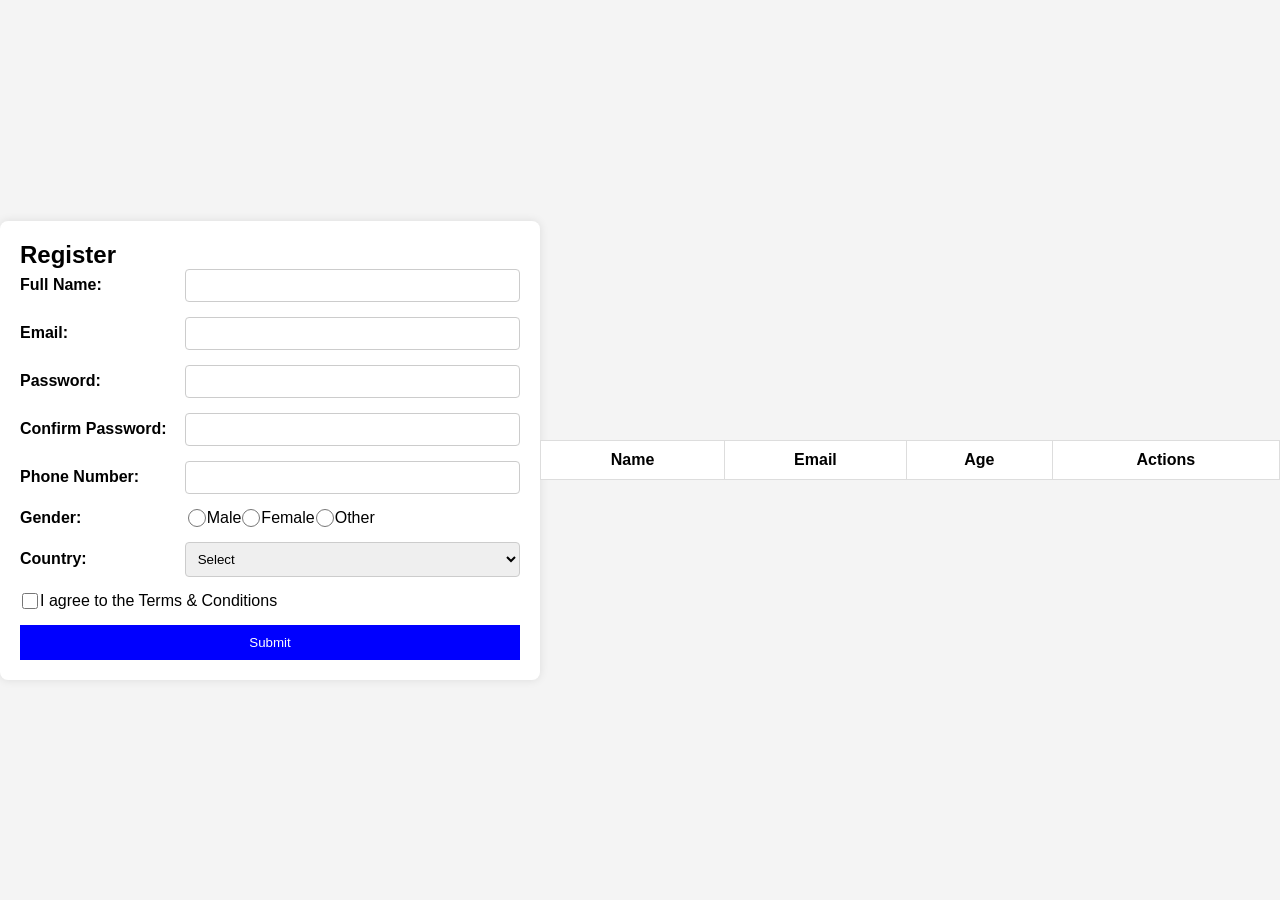
==== index.html @ 7ff12a61 "From Validation" ====
<!DOCTYPE html>
<html lang="en">
<head>
    <meta charset="UTF-8">
    <meta name="viewport" content="width=device-width, initial-scale=1.0">
    <title>Registration Form</title>
    <link rel="stylesheet"  href="style.css">
</head>
<body>   
    <div class="container">
        <h2>Register</h2>
        <form id="registrationForm">
            <div class="form-group">
                <label>Full Name:</label>
                <input type="text" id="fullName">
                <span class="error" id="nameError"></span>
            </div>
            <div class="form-group">
                <label>Email:</label>
                <input type="email" id="email">
                <span class="error" id="emailError"></span>
            </div>
            <div class="form-group">
                <label>Password:</label>
                <input type="password" id="password">
                <span class="error" id="passwordError"></span>
            </div>
            <div class="form-group">
                <label>Confirm Password:</label>
                <input type="password" id="confirmPassword">
                <span class="error" id="confirmPasswordError"></span>
            </div>
            <div class="form-group">
                <label>Phone Number:</label>
                <input type="text" id="phone">
                <span class="error" id="phoneError"></span>
            </div>
            <div class="form-group">
                <label>Gender:</label>
                <div class="genderSize">
                    <input type="radio" name="gender" value="Male"> Male
                    <input type="radio" name="gender" value="Female"> Female
                    <input type="radio" name="gender" value="Other"> Other
                </div>
            </div>
            <div class="form-group">
                <label>Country:</label>
                <select id="country">
                    <option value="">Select</option>
                    <option value="USA">USA</option>
                    <option value="India">India</option>
                    <option value="UK">UK</option>
                </select>
                <span class="error" id="countryError"></span>
            </div>
            <div class="form-group">
                <input type="checkbox" id="terms"> I agree to the Terms & Conditions
                <span class="error" id="termsError"></span>
            </div>
            <button type="submit" class="btn">Submit</button>
            <p id="successMessage" style="color: green;"></p>
        </form>
    </div>
    <table id="dataTable">
        <thead>
            <tr>
                <th>Name</th>
                <th>Email</th>
                <th>Age</th>
                <th>Actions</th>
            </tr>
        </thead>
        <tbody></tbody>
    </table>

    <script src="script.js"></script>
</body>
</html>
---- style.css ----
*{
    padding: 0;
    margin: 0;
    box-sizing: border-box;
}

body {
    font-family: Arial, sans-serif;
    display: flex;
    justify-content: center;
    align-items: center;
    height: 100vh;
    background-color: #f4f4f4;
}
.container { 
    background: white;
    min-width: 540px;
    padding: 20px;
    border-radius: 8px;
    box-shadow: 0px 0px 10px rgba(0, 0, 0, 0.1);
}
.form-group {
    position: relative;
    display: flex;
    justify-content: start;
    align-items: center;
    margin-bottom: 15px;
}
.form-group label {
    /* display: block; */
    font-weight: bold;
    width: 50%;
}
.form-group input, select {
    width: 100%;
    padding: 8px;
    border: 1px solid #ccc;
    border-radius: 4px;
}
.error {
    color: red;
    font-size: 12px;
}
.genderSize{
    display: flex;
    width: 100%;
}
.genderSize input{
    width: 20px;
}
.btn {
    background: blue;
    color: white;
    padding: 10px;
    border: none;
    cursor: pointer;
    width: 100%;
}
#terms{
    height: 16px;
    width: 20px;
}

table {
    width: 100%;
    border-collapse: collapse;
    margin-top: 20px;
    background: white;
}
th, td {
    padding: 10px;
    border: 1px solid #ddd;
    text-align: center;
}
.edit {
    background: #ffc107;
    color: black;
}
.delete {
    background: #dc3545;
    color: white;
}
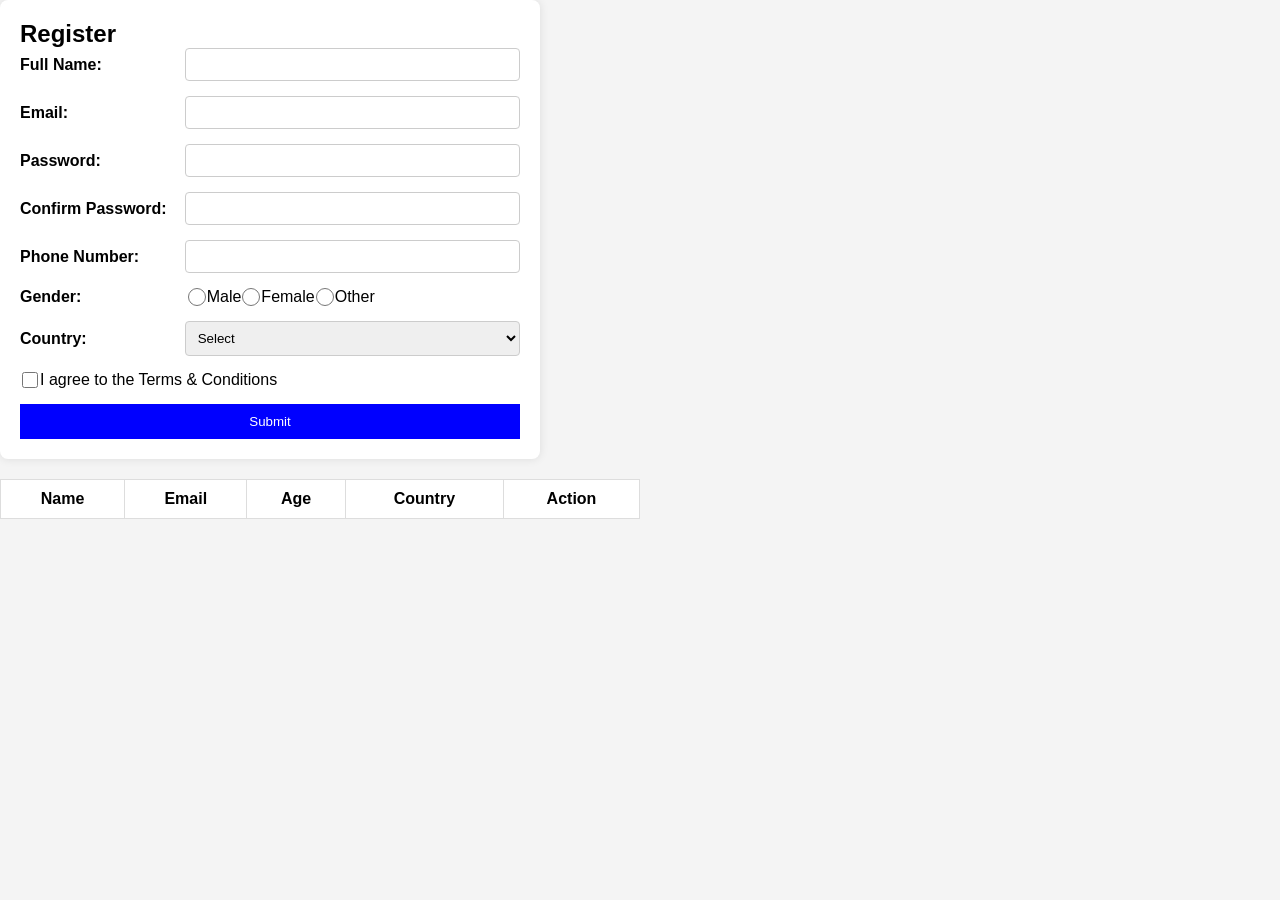
==== commit f9b8cdc4: "Edit functionality fixes" ====
--- a/index.html
+++ b/index.html
@@ -67,7 +67,8 @@
                 <th>Name</th>
                 <th>Email</th>
                 <th>Age</th>
-                <th>Actions</th>
+                <th>Country</th>
+                <th>Action</th>
             </tr>
         </thead>
         <tbody></tbody>
--- a/style.css
+++ b/style.css
@@ -7,8 +7,9 @@
 body {
     font-family: Arial, sans-serif;
     display: flex;
-    justify-content: center;
-    align-items: center;
+    flex-direction: column;
+    justify-content: start;
+    align-items: start;
     height: 100vh;
     background-color: #f4f4f4;
 }
@@ -62,7 +63,7 @@
 }
 
 table {
-    width: 100%;
+    width: 50%;
     border-collapse: collapse;
     margin-top: 20px;
     background: white;
@@ -73,10 +74,14 @@
     text-align: center;
 }
 .edit {
-    background: #ffc107;
+    background: #ffffff;
     color: black;
+    height: 24px;
+    width: 60px;
 }
 .delete {
     background: #dc3545;
     color: white;
+    height: 24px;
+    width: 60px;
 }
